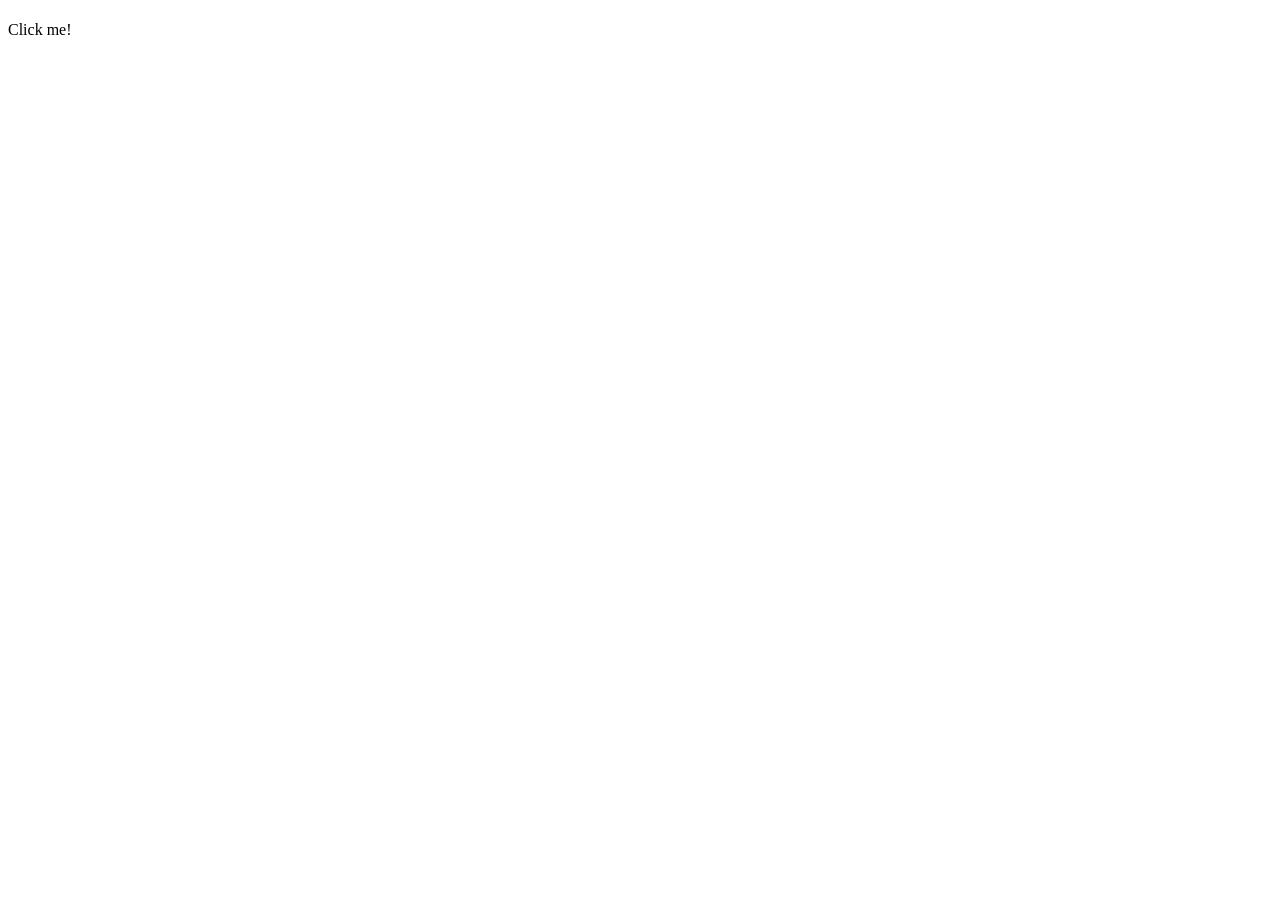
==== class examples/index.html @ 9d3b94ad "commit" ====
<!DOCTYPE html>
<html lang="en">
<head>
    <meta charset="UTF-8">
    <meta name="viewport" content="width=device-width, initial-scale=1.0">
    <title>Document</title>
    <link rel="stylesheet" href="css/style.css">
    <script src="js/gs.js" defer></script>
    <script src="js/clicking.js" defer></script>
</head>
<body>
    <h1 id="heading1"></h1>
    <div id="redClick">
        <p>Click me!</p>
    </div>
</body>
</html>
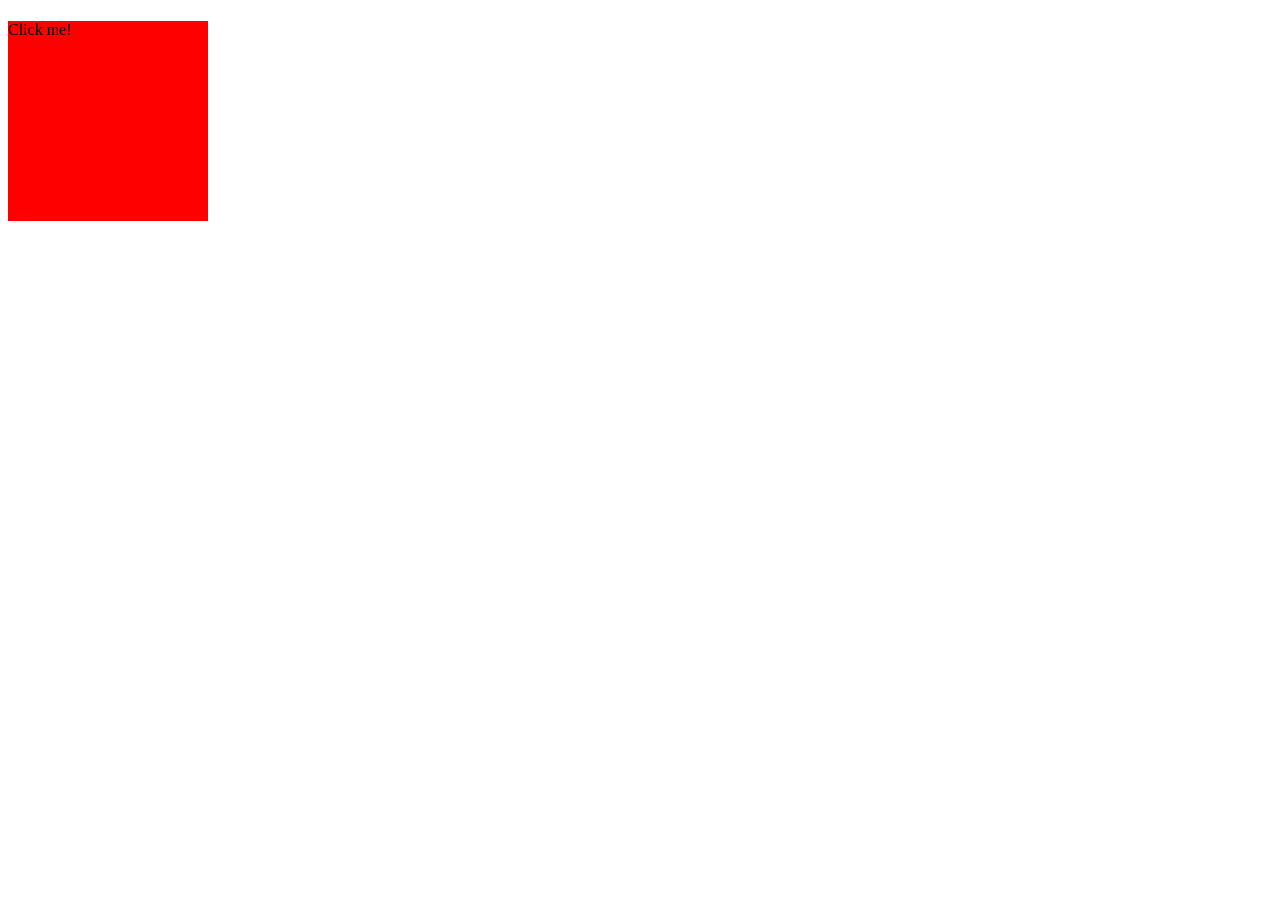
==== commit 510159c1: "commit" ====
--- a/class examples/index.html
+++ b/class examples/index.html
@@ -4,9 +4,9 @@
     <meta charset="UTF-8">
     <meta name="viewport" content="width=device-width, initial-scale=1.0">
     <title>Document</title>
-    <link rel="stylesheet" href="css/style.css">
-    <script src="js/gs.js" defer></script>
-    <script src="js/clicking.js" defer></script>
+    <link rel="stylesheet" href="style.css">
+    <!-- <script src="js/gs.js" defer></script> -->
+    <script src="clicking.js" defer></script>
 </head>
 <body>
     <h1 id="heading1"></h1>
--- a/class examples/style.css
+++ b/class examples/style.css
@@ -0,0 +1,6 @@
+.clickBox {
+    width: 200px;
+    height: 200px;
+    background-color: red;
+    transition: background-color 0.3s ease;
+}
